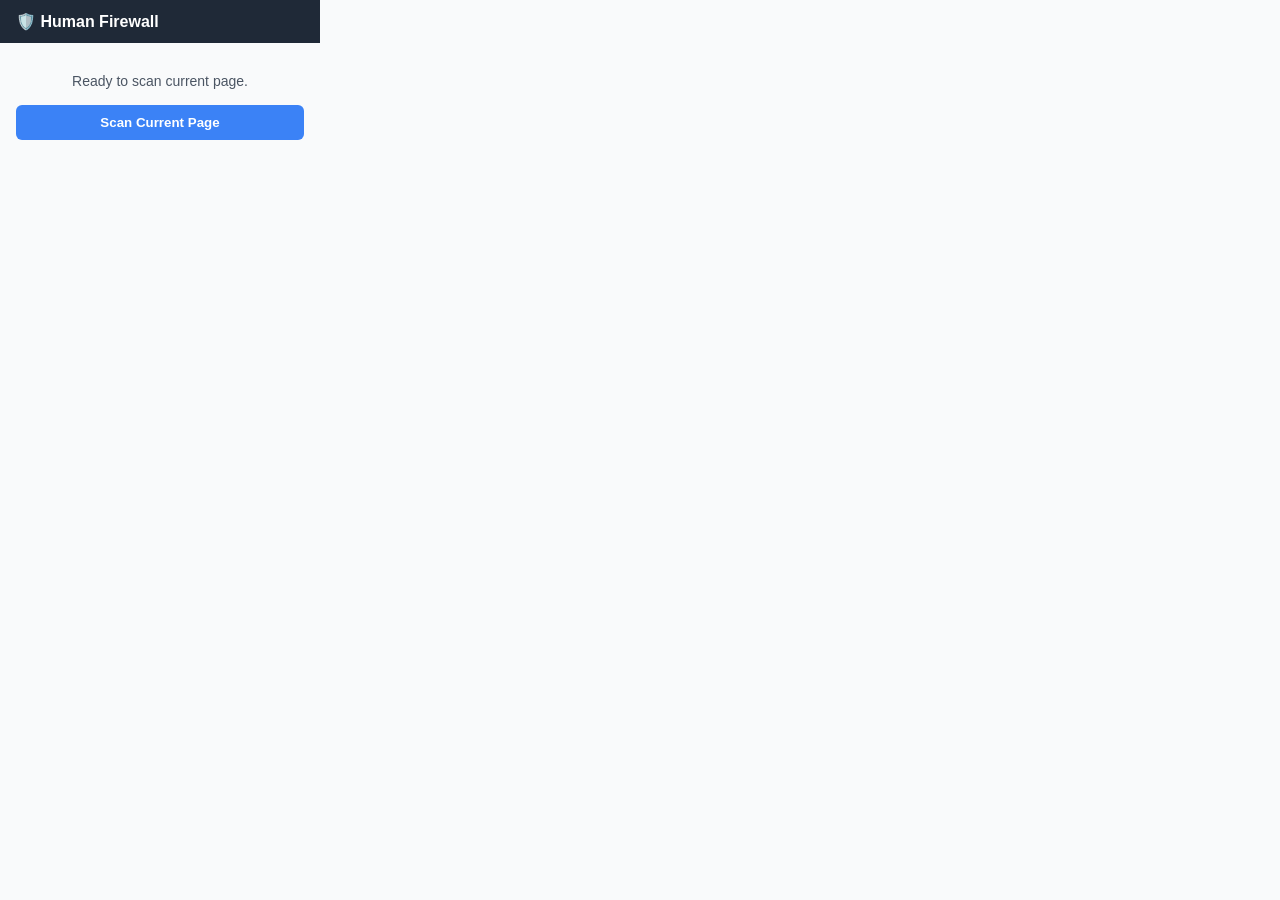
==== extension/src/popup/popup.html @ 9b0ffcca "Merge pull request #2 from KrishnaGupta7599/feature/browser-extension feat: add Chrome browser exten" ====
<!DOCTYPE html>
<html lang="en">
<head>
  <meta charset="UTF-8">
  <title>Human Firewall</title>
  <link rel="stylesheet" href="popup.css">
</head>
<body>
  <div class="header">
    <div class="logo">🛡️ Human Firewall</div>
  </div>

  <div class="main-content">
    <div id="status-container" class="status-box">
      <p id="status-text">Ready to scan current page.</p>
    </div>

    <button id="scan-btn" class="primary-btn">Scan Current Page</button>

    <div id="result-container" class="hidden result-box">
      <div id="manipulation-banner" class="banner hidden">Potential manipulation detected</div>
      
      <div class="result-details">
        <p><strong>Technique:</strong> <span id="res-technique">-</span></p>
        <p><strong>Confidence:</strong> <span id="res-confidence">-</span></p>
        <p><strong>Severity:</strong> <span id="res-severity" class="severity-badge">-</span></p>
      </div>

      <div class="result-section">
        <strong>Evidence:</strong>
        <div id="res-evidence" class="evidence-box"></div>
      </div>

      <div class="result-section">
        <strong>Why?</strong>
        <p id="res-explanation" class="text-sm">-</p>
      </div>

      <div id="targeting-section" class="result-section hidden">
        <strong>Why was I shown this?</strong>
        <p class="text-xs text-muted">Possible contextual signals:</p>
        <ul id="res-targeting-signals" class="text-sm"></ul>
        <p class="text-xs disclaimer">This describes observable contextual signals. It does not reveal proprietary platform logic.</p>
      </div>
    </div>
    
    <div id="error-container" class="hidden error-box">
      <p id="error-text">An error occurred.</p>
    </div>
  </div>

  <script src="../utils/constants.js"></script>
  <script src="../utils/messaging.js"></script>
  <script src="popup.js"></script>
</body>
</html>
---- extension/src/popup/popup.css ----
body {
  width: 320px;
  margin: 0;
  font-family: -apple-system, BlinkMacSystemFont, "Segoe UI", Roboto, Helvetica, Arial, sans-serif;
  color: #333;
  background-color: #f9fafb;
}

.header {
  background-color: #1f2937;
  color: white;
  padding: 12px 16px;
  display: flex;
  align-items: center;
}

.logo {
  font-weight: bold;
  font-size: 16px;
}

.main-content {
  padding: 16px;
}

.hidden {
  display: none !important;
}

.primary-btn {
  width: 100%;
  background-color: #3b82f6;
  color: white;
  border: none;
  border-radius: 6px;
  padding: 10px;
  font-weight: 600;
  cursor: pointer;
  transition: background-color 0.2s;
}

.primary-btn:hover {
  background-color: #2563eb;
}

.primary-btn:disabled {
  background-color: #9ca3af;
  cursor: not-allowed;
}

.status-box {
  text-align: center;
  margin-bottom: 16px;
  font-size: 14px;
  color: #4b5563;
}

.result-box {
  margin-top: 16px;
  border-top: 1px solid #e5e7eb;
  padding-top: 16px;
}

.banner {
  background-color: #fef2f2;
  color: #b91c1c;
  padding: 8px;
  border-radius: 4px;
  border: 1px solid #fecaca;
  font-weight: bold;
  text-align: center;
  margin-bottom: 12px;
}

.banner.safe {
  background-color: #f0fdf4;
  color: #15803d;
  border-color: #bbf7d0;
}

.result-details p {
  margin: 4px 0;
  font-size: 13px;
}

.result-section {
  margin-top: 12px;
  font-size: 13px;
}

.evidence-box {
  background-color: #fffbeb;
  border-left: 3px solid #f59e0b;
  padding: 6px 8px;
  margin-top: 4px;
  font-style: italic;
}

.text-sm {
  font-size: 12px;
  line-height: 1.4;
}

.text-xs {
  font-size: 11px;
}

.text-muted {
  color: #6b7280;
}

.disclaimer {
  color: #9ca3af;
  margin-top: 4px;
  font-style: italic;
}

ul {
  margin: 4px 0;
  padding-left: 20px;
}

.error-box {
  margin-top: 16px;
  padding: 10px;
  background-color: #fee2e2;
  color: #991b1b;
  border-radius: 4px;
  font-size: 13px;
  text-align: center;
}
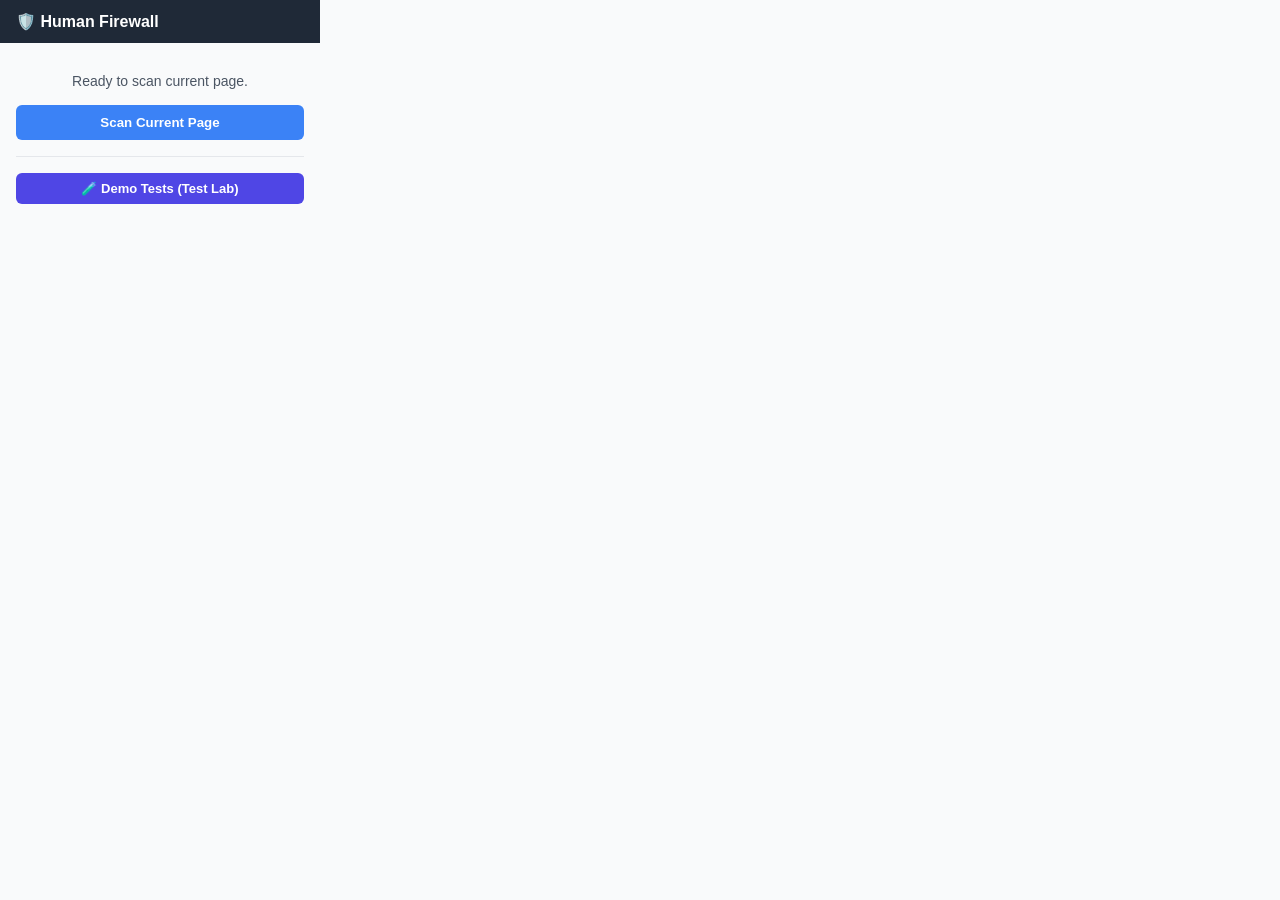
==== commit b5b9809d: "Merge pull request #4 from KrishnaGupta7599/feature/browser-extension feat(ui): Move Demo Tests into" ====
--- a/extension/src/popup/popup.html
+++ b/extension/src/popup/popup.html
@@ -16,6 +16,25 @@
     </div>
 
     <button id="scan-btn" class="primary-btn">Scan Current Page</button>
+
+    <div class="test-lab-section">
+      <button id="test-lab-toggle" class="secondary-btn">🧪 Demo Tests (Test Lab)</button>
+      <div id="test-lab-menu" class="hidden">
+        <p class="text-xs text-muted" style="margin-bottom:8px;">Scroll to test cases on the demo site:</p>
+        <div class="test-lab-grid">
+          <button class="test-btn" data-target="scarcity-test">Fake Scarcity</button>
+          <button class="test-btn" data-target="fomo-test">FOMO</button>
+          <button class="test-btn" data-target="discount-test">Misleading Discount</button>
+          <button class="test-btn" data-target="social-proof-test">Social Proof</button>
+          <button class="test-btn" data-target="confirmshaming-test">Confirmshaming</button>
+          <button class="test-btn" data-target="forced-continuity-test">Forced Continuity</button>
+          <button class="test-btn" data-target="hidden-fees-test">Hidden Fees</button>
+          <button class="test-btn" data-target="preselection-test">Preselection</button>
+          <button class="test-btn" data-target="bait-switch-test">Bait & Switch</button>
+          <button class="test-btn" data-target="excessive-urgency-test">Repeated Urgency</button>
+        </div>
+      </div>
+    </div>
 
     <div id="result-container" class="hidden result-box">
       <div id="manipulation-banner" class="banner hidden">Potential manipulation detected</div>
--- a/extension/src/popup/popup.css
+++ b/extension/src/popup/popup.css
@@ -129,3 +129,49 @@
   font-size: 13px;
   text-align: center;
 }
+
+.test-lab-section {
+  margin-top: 16px;
+  border-top: 1px solid #e5e7eb;
+  padding-top: 16px;
+}
+
+.secondary-btn {
+  width: 100%;
+  background-color: #4f46e5;
+  color: white;
+  border: none;
+  border-radius: 6px;
+  padding: 8px;
+  font-weight: 600;
+  font-size: 13px;
+  cursor: pointer;
+  transition: background-color 0.2s;
+}
+
+.secondary-btn:hover {
+  background-color: #4338ca;
+}
+
+.test-lab-grid {
+  display: grid;
+  grid-template-columns: 1fr 1fr;
+  gap: 6px;
+  margin-top: 8px;
+}
+
+.test-btn {
+  background-color: #f3f4f6;
+  border: 1px solid #e5e7eb;
+  padding: 6px;
+  border-radius: 4px;
+  font-size: 11px;
+  cursor: pointer;
+  color: #374151;
+  text-align: left;
+  transition: background-color 0.2s;
+}
+
+.test-btn:hover {
+  background-color: #e5e7eb;
+}
